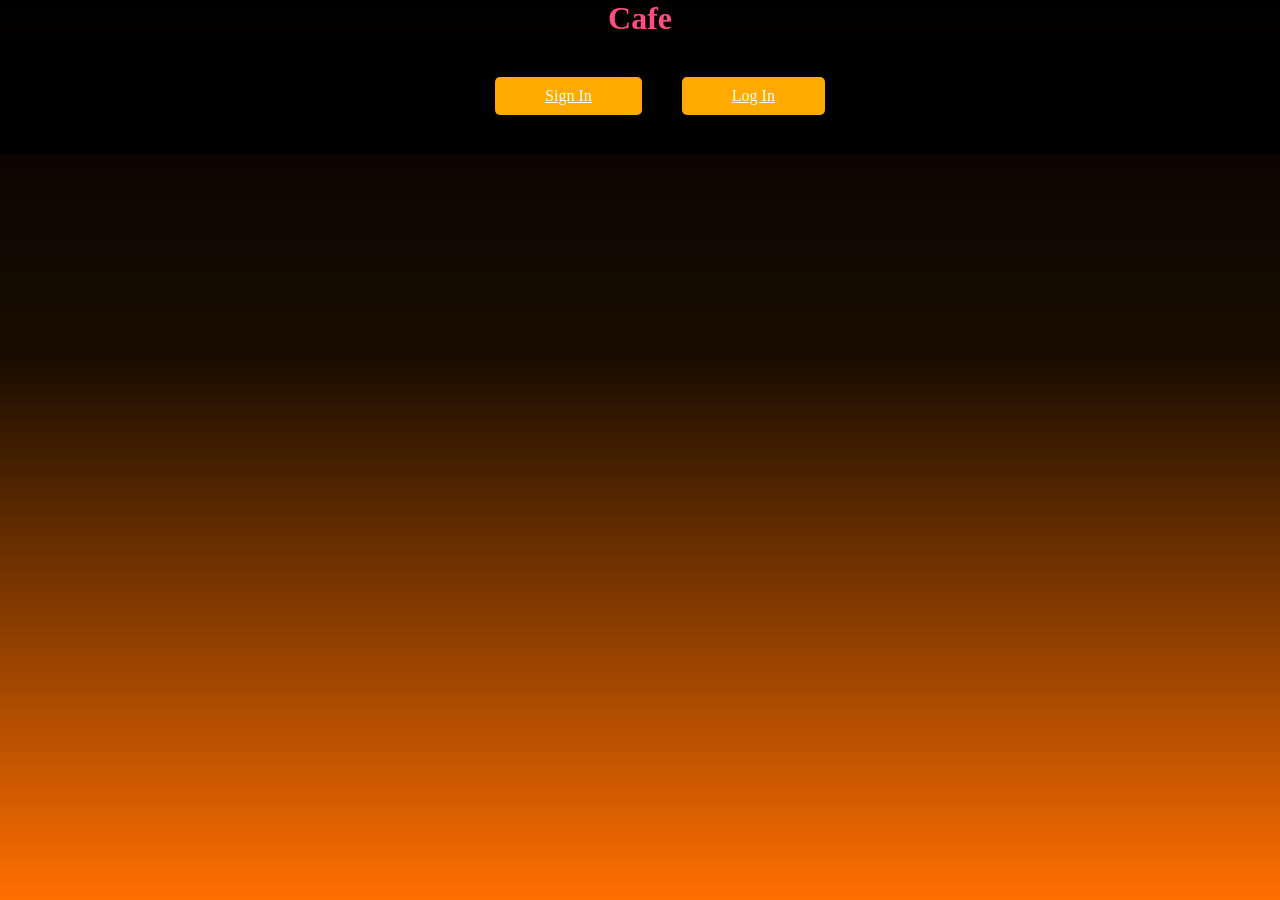
==== index.html @ 7f29680b "Add files via upload" ====
<!DOCTYPE html>
<html lang="en">
<head>
    <meta charset="UTF-8">
    <meta name="viewport" content="width=device-width, initial-scale=1.0">
    <link rel="stylesheet" href="style.css">
    <title>Cafe</title>
</head>
<body>
    <h1 class="title">Cafe</h1>
    <div class="header">
        <a class="btn" href="#">Sign In</a>
        <a class="btn" href="#">Log In</a>

    </div>


    <script src="code.js"></script>
</body>
</html>
---- style.css ----
*{
    margin: 0;
    padding: 0;
}

body{
    min-height: 100vh;
    background: linear-gradient(
        180deg,
        #000000 0%,
        #1a0d00 40%,
        #ff6f00 100%
    );
}

.header{
    display: flex;
    justify-content: center;
    /* align-items: center; */

    width: 100% ;
    height: inherit;
    background-color: #000000;
    color: #fff;
    padding: 20px;
    text-align: center;
}

.title{
    display: flex;
    justify-content: center;
    font-weight: bold;
    color: rgb(255, 76, 130);
}

.btn{
    background-color: #ffaa00;
    color: #fff;
    padding: 10px 50px;
    margin: 20px;
    border: none;
    border-radius: 5px;
    cursor: pointer;
}
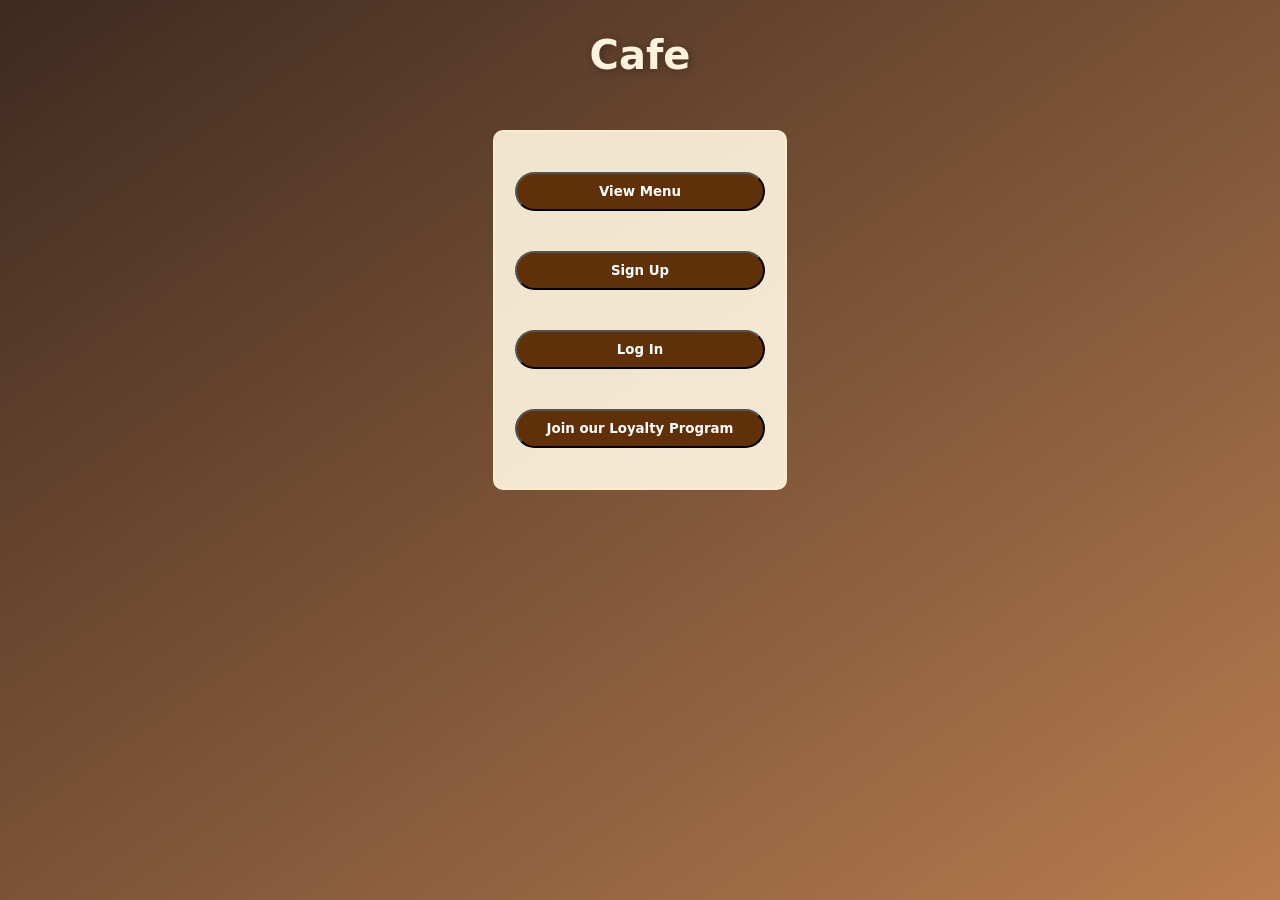
==== commit a28a70f8: "Add files via upload" ====
--- a/index.html
+++ b/index.html
@@ -7,13 +7,34 @@
     <title>Cafe</title>
 </head>
 <body>
+    <div class="blur"></div>
     <h1 class="title">Cafe</h1>
-    <div class="header">
-        <a class="btn" href="#">Sign In</a>
-        <a class="btn" href="#">Log In</a>
-
+    <div class="nav">
+        <button id="menu-btn" class="btn">View Menu</button>
+        <button id="sign-btn" class="btn" href="#">Sign Up</button>
+        <button id="log-btn" class="btn" href="#" onclick="logIn()">Log In</button>
+        <button id="join-btn" class="btn">Join our Loyalty Program</button>
     </div>
 
+    <div class="cont_form">
+    <div class="form">
+        <h2>Registration</h2>
+        <label for="username" class="label">Username:</label>
+        <input type="text" id="username" placeholder="Username" class="input">
+
+        <label for="phone" class="label" placeholder="Phone Number">Phone Number:</label>
+        <input id="phone" placeholder="Phone Number" class="input">
+
+    <div class="buttons">
+        <button id="submit" class="btn">Submit</button>
+        <button id="close" class="btn">Close</button>
+    </div>
+    </div>
+    </div>
+     
+
+
+    
 
     <script src="code.js"></script>
 </body>
--- a/style.css
+++ b/style.css
@@ -1,45 +1,130 @@
-*{
+* {
     margin: 0;
     padding: 0;
+    box-sizing: border-box;
+    font-family: system-ui, 'Segoe UI', 'Roboto', sans-serif;
 }
 
-body{
+body {
     min-height: 100vh;
-    background: linear-gradient(
-        180deg,
-        #000000 0%,
-        #1a0d00 40%,
-        #ff6f00 100%
-    );
+    background: linear-gradient(145deg, #3e2a1f 0%, #b87c4f 100%);
+    display: flex;
+    flex-direction: column;
+    align-items: center;
+    padding: 2rem 1rem;
 }
 
-.header{
+.nav{
     display: flex;
-    justify-content: center;
-    /* align-items: center; */
+    flex-direction: column;
+    width: fit-content;
+    padding: 20px;
+    border-style: solid;
+    border-width: 2px;
+    border-radius: 10px;
+    border-color: blanchedalmond;
+    background: rgba(255, 248, 225, 0.9);
+    margin: auto;
+    margin-top: 20px;
 
-    width: 100% ;
-    height: inherit;
-    background-color: #000000;
-    color: #fff;
-    padding: 20px;
-    text-align: center;
 }
 
-.title{
-    display: flex;
-    justify-content: center;
-    font-weight: bold;
-    color: rgb(255, 76, 130);
+.title {
+    font-size: 2.5rem;
+    color: #fff3e0;
+    text-shadow: 2px 2px 8px rgba(0,0,0,0.3);
+    margin-bottom: 2rem;
+    /* gap: 10px; */
+}
+
+
+.input{
+    padding: 10px;
+    /* margin-left: 20px;
+    margin-right: 20px; */
+    border-radius: 5px;
+    border: 1px solid #ccc;
+    width: 100%;
+    font-size: 1rem;
+    
 }
 
 .btn{
-    background-color: #ffaa00;
+   background-color: #603008;
     color: #fff;
-    padding: 10px 50px;
-    margin: 20px;
-    border: none;
-    border-radius: 5px;
+   padding: 12px 20px;
+    border-radius: 40px;
+    font-weight: bold;
     cursor: pointer;
+    width: auto;
+    padding: 10px 30px;/* padding: hight width */
+    margin-top: 20px;
+    margin-bottom: 20px;
+    transition: all 0.4s ease;
 }
 
+.btn:hover{
+    background-color: #fff;
+    color: #603008;
+    transform: translateY(-2px);
+}
+
+
+.cont_form{
+    position: fixed;/* position: absolute; - to scroll with the page */
+    display: flex;
+    justify-content: center;
+    align-items: center;
+    width: 100%;
+    height: 100%;
+    top: 0;
+    left: 0;
+    opacity: 0;
+    visibility: hidden; /* interaction */
+    transition: visibility 0.3s ease, opacity 0.3s ease;
+}
+
+
+.cont_form.active{
+    display: flex;
+    opacity: 1;
+    visibility: visible;
+    background: rgba(0, 0, 0, 0.552);
+    /* transform: translateY(0); */
+}
+
+
+
+.form{
+    display: flex;
+    flex-direction: column;
+    justify-content: center;
+    align-items: center;
+    background: linear-gradient(135deg, blanchedalmond 0%, #ffe7d4 100%);
+    width: fit-content;
+    height: fit-content;
+    border-style: solid;
+    border-width: 2px;
+    border-radius: 10px;
+    padding: 10px;
+    gap: 20px;
+    margin-top: 20px;  
+}
+
+.buttons{
+    display: flex;
+    flex-direction: row;
+    justify-content: space-between;
+    width: 100%;
+    gap: 50px;
+}
+
+.form.active{
+    display: flex;
+}
+
+.dashboard { 
+    display: none; 
+    justify-content: center;
+    width: 100%;
+}
